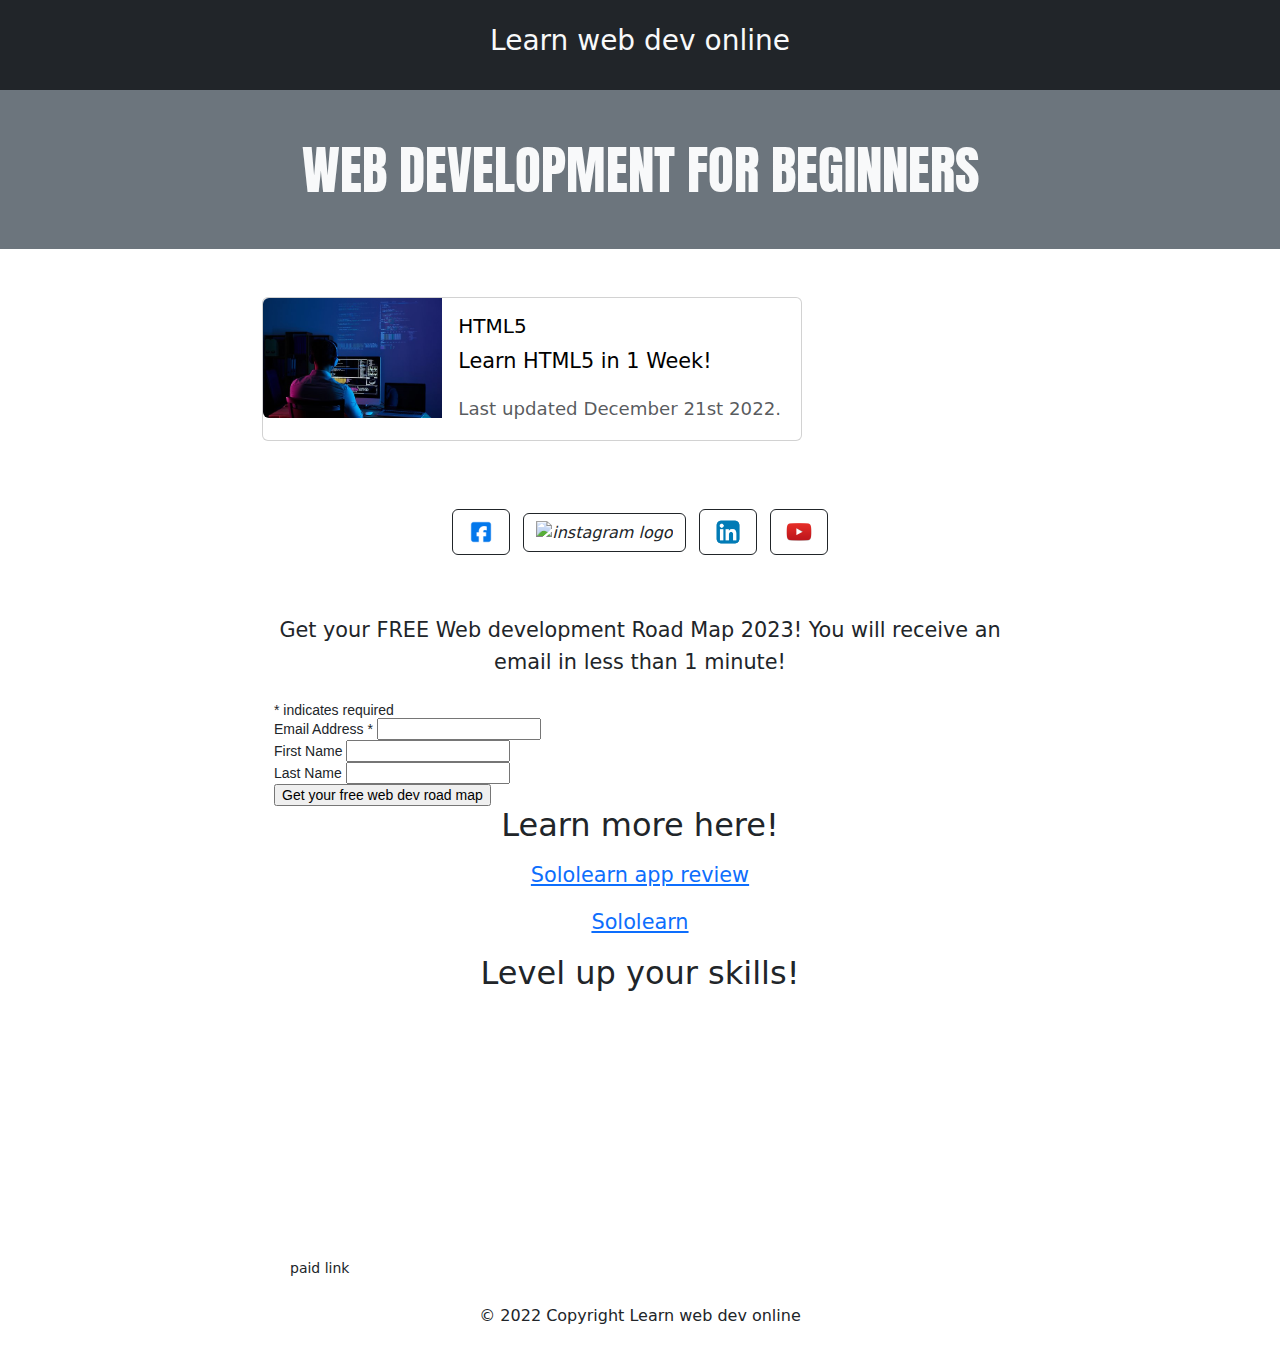
==== index.html @ ad03db65 "adding media query to index.html" ====
<!doctype html>
<html lang="en">
  <head>
    <meta charset="utf-8">
    <meta name="viewport" content="width=device-width, initial-scale=1">
      <link href="//cdn-images.mailchimp.com/embedcode/classic-071822.css" rel="stylesheet" type="text/css">
      <link rel="stylesheet" type="text/css" href=" https://cdn.jsdelivr.net/npm/bootstrap@5.2.3/dist/css/bootstrap.min.css">
    <title>Learn web dev online</title>
    <style type="text/css">
  #mc_embed_signup{background:#fff; clear:left; font:14px Helvetica,Arial,sans-serif; }
    </style>
    <style> @import url('https://fonts.googleapis.com/css2?family=Anton&family=Oswald:wght@300&display=swap'); </style>
      <link rel="stylesheet" type="text/css" href="style.css">
      <!-- Google tag (gtag.js) -->
     <script async src="https://www.googletagmanager.com/gtag/js?id=G-XL5ZMY48YM"></script>
    <script>
      window.dataLayer = window.dataLayer || [];
      function gtag(){dataLayer.push(arguments);}
      gtag('js', new Date());

      gtag('config', 'G-XL5ZMY48YM');
    </script>
  </head>
  <body>
    <!-----------NAVBAR-------------->

<nav class=" navbar-expand-lg sticky-top bg-dark navbar-dark">
  <div class="container p-4 ">
    <h3 class="text-light text-center">Learn web dev online</h3> 
  </div>
</nav>


 <!------------- END OF NAVBAR-------------->

<div>
  <h1 class="text-center bg-secondary text-light p-5">WEB DEVELOPMENT FOR BEGINNERS</h1>
</div>
 <div class="container custom-margin">
<div class="card my-5" style="max-width: 540px;">
  <div class="row g-0">
    <div class="col-md-4">
      <a href="blog.html" target="_blank"><img src="assets/developer.jpg" class="img-fluid rounded-start" alt="Web developer in front of computer working on code"></a>
    </div>
    <div class="col-md-8">
      <a class="no-underline" href="blog.html" target="_blank">
      <div class="card-body">
        <h5 class="card-title">HTML5</h5>
        <p class="card-text">Learn HTML5 in 1 Week!</p>
        <p class="card-text"><small class="text-muted">Last updated December 21st 2022.</small></p>
      </div>
      </a>
    </div>
  </div>
</div>

 <!--------------CARDS----------------->
 <!--
      <div class="row">
        <div class="col-md-6 col-lg-4">
          <div class="card text-bg-dark  my-3">
            <img src="assets/developer.jpg" class="card-img" alt="...">
          <div class="card-img-overlay">
            <h5 class="card-title">Learn HTML in 1 week</h5>
            <p class="card-text">Free and easy way to learn HTML5 for free in just 1 week. Start Now!</p>
            <p class="card-text"><small>Last updated 3 mins ago</small></p>
          </div>
        </div>
      </div>

      <div class="col-md-6 col-lg-4">
        <div class="card text-bg-dark my-3">
          <img src="assets/developer.jpg" class="card-img" alt="...">
          <div class="card-img-overlay">
            <h5 class="card-title">Card title</h5>
            <p class="card-text">This is a wider card with supporting text below as a natural lead-in to additional content. This content is a little bit longer.</p>
            <p class="card-text"><small>Last updated 3 mins ago</small></p>
          </div>
        </div>
      </div>

      <div class="col-md-6 col-lg-4">
        <div class="card text-bg-dark my-3">
          <img src="assets/developer.jpg" class="card-img" alt="...">
          <div class="card-img-overlay">
            <h5 class="card-title">Card title</h5>
            <p class="card-text">This is a wider card with supporting text below as a natural lead-in to additional content. This content is a little bit longer.</p>
            <p class="card-text"><small>Last updated 3 mins ago</small></p>
          </div>
        </div>
       </div>
     -->
<!----------------END OF CARDS -------------------->

  <!-- section Social media-->
<section class="bg-white text-center">
  <!-- Grid container -->
  <div class="container p-3">
    <!-- Section: Social media -->
    <section class="mb-3">
      <!-- Facebook -->
      <a href="https://www.facebook.com/profile.php?id=100085531625285&mibextid=LQQJ4d" target="_blank" class="btn btn-outline-dark btn-floating m-1" role="button"
        ><i class="fab fa-facebook-f"><img src="assets/facebook_logo.jpg" alt="facebook logo" width="32rem" height="32rem"></i
      ></a>

      <!-- Instagram -->
      <a href="https://www.instagram.com/learning.web.dev/" target="_blank" class="btn btn-outline-dark btn-floating m-1" role="button"
        ><i class="fab fa-instagram"><img src="assets/instagram_logo.png" alt="instagram logo" width="32rem" height="32rem"></i
      ></a>

      <!-- Linkedin -->
      <a href="https://www.linkedin.com/in/christian-torres-267a43257/" target="_blank" class="btn btn-outline-dark btn-floating m-1" role="button"
          ><i class="fab fa-linkedin-in"><img src="assets/linkedin_logo.webp" alt="linked in logo" width="32rem" height="32rem"></i
      ></a>

      <!-- Youtube -->

        <a href="https://www.youtube.com/channel/UCy0U_Bu_TsQqyEOqvRpiiyA" target="_blank" class="btn        btn-outline-dark btn-floating m-1" role="button"
           ><i class="fab fa-youtube"><img src="assets/youtube_logo.png" alt="youtube logo" width="32rem" height="32rem"></i>
        </a>
      </div>
    </section>
    <!--End of Section: Social media -->

    <!-- Section: Text -->
    <div class="my-4">     
      <p class="container text-center">
        Get your FREE Web development Road Map 2023! You will receive an email in less than 1 minute! 
      </p>
    </div>
 
    <!--End of Section: Text -->

    <!-- Mailchimp Signup Form -->

<div class="container" id="mc_embed_signup">
  <form action="https://gmail.us21.list-manage.com/subscribe/post?u=650a869ecd87071f7547384be&amp;id=f8614ff7a5&amp;f_id=00c7c0e1f0" method="post" id="mc-embedded-subscribe-form" name="mc-embedded-subscribe-form" class="validate" target="_blank" novalidate>
      <div id="mc_embed_signup_scroll">
          <div class="indicates-required"><span class="asterisk">*</span> indicates required</div>
        <div class="mc-field-group">
          <label for="mce-EMAIL">Email Address  <span class="asterisk">*</span>
          </label>
          <input type="email" value="" name="EMAIL" class="required email" id="mce-EMAIL" required>
          <span id="mce-EMAIL-HELPERTEXT" class="helper_text"></span>
          </div>
        <div class="mc-field-group">
          <label for="mce-FNAME">First Name </label>
          <input type="text" value="" name="FNAME" class="" id="mce-FNAME">
          <span id="mce-FNAME-HELPERTEXT" class="helper_text"></span>
          </div>
        <div class="mc-field-group">
          <label for="mce-LNAME">Last Name </label>
          <input type="text" value="" name="LNAME" class="" id="mce-LNAME">
          <span id="mce-LNAME-HELPERTEXT" class="helper_text"></span>
        </div>
        <div id="mce-responses" class="clear foot">
          <div class="response" id="mce-error-response" style="display:none"></div>
          <div class="response" id="mce-success-response" style="display:none"></div>
        </div>  
          <div class="clear foot">
          <input type="submit" value="Get your free web dev road map" name="subscribe" id="mc-embedded-subscribe" class="button">
          </div>
        </div>
      </div>
  </form>

<!--End mc_embed_signup-->

    <!-- Section: Links -->
    <section class="text-center ">
       <h2 class="mb-3">Learn more here!</h2>
       <ul class="list-unstyled mb-0">
          <li class="mb-3 font-links">
            <a href="https://www.youtube.com/watch?v=kbNONbKv_00&t=1s" target="_blank">Sololearn app review</a>
         </li>
          <li class="mb-3 font-links">
            <a  href="https://www.sololearn.com/" target="_blank">Sololearn</a>
         </li>
      </ul>
   </section>  
<h2 class="mb-3 text-center">Level up your skills!</h2>
<div class="container">
  <div class="row">
    <div class="col text-center ">
       <iframe sandbox="allow-popups allow-scripts allow-modals allow-forms allow-same-origin" style="width:120px;height:240px;" marginwidth="0" marginheight="0" scrolling="no" frameborder="0" src="//ws-na.amazon-adsystem.com/widgets/q?ServiceVersion=20070822&OneJS=1&Operation=GetAdHtml&MarketPlace=US&source=ss&ref=as_ss_li_til&ad_type=product_link&tracking_id=learnwebdevon-20&language=en_US&marketplace=amazon&region=US&placement=1951791479&asins=1951791479&linkId=d8fd0cff7ad6b0bbc519af64799bdc1e&show_border=true&link_opens_in_new_window=true"></iframe>
    </div>
    <div class="col text-center">
        <iframe sandbox="allow-popups allow-scripts allow-modals allow-forms allow-same-origin" style="width:120px;height:240px;" marginwidth="0" marginheight="0" scrolling="no" frameborder="0" src="//ws-na.amazon-adsystem.com/widgets/q?ServiceVersion=20070822&OneJS=1&Operation=GetAdHtml&MarketPlace=US&source=ss&ref=as_ss_li_til&ad_type=product_link&tracking_id=learnwebdevon-20&language=en_US&marketplace=amazon&region=US&placement=B09ZXSQ4TQ&asins=B09ZXSQ4TQ&linkId=e06c8c730b6b7d968409aabba7840afa&show_border=true&link_opens_in_new_window=true"></iframe>
    </div>
    <div class="col text-center">
     <iframe sandbox="allow-popups allow-scripts allow-modals allow-forms allow-same-origin" style="width:120px;height:240px;" marginwidth="0" marginheight="0" scrolling="no" frameborder="0" src="//ws-na.amazon-adsystem.com/widgets/q?ServiceVersion=20070822&OneJS=1&Operation=GetAdHtml&MarketPlace=US&source=ss&ref=as_ss_li_til&ad_type=product_link&tracking_id=learnwebdevon-20&language=en_US&marketplace=amazon&region=US&placement=B097NCT8YJ&asins=B097NCT8YJ&linkId=44043817ebfbaab04155d9c71ae99cf7&show_border=true&link_opens_in_new_window=true"></iframe>
    </div>
        <div class="col text-center">
     <iframe sandbox="allow-popups allow-scripts allow-modals allow-forms allow-same-origin" style="width:120px;height:240px;" marginwidth="0" marginheight="0" scrolling="no" frameborder="0" src="//ws-na.amazon-adsystem.com/widgets/q?ServiceVersion=20070822&OneJS=1&Operation=GetAdHtml&MarketPlace=US&source=ss&ref=as_ss_li_til&ad_type=product_link&tracking_id=learnwebdevon-20&language=en_US&marketplace=amazon&region=US&placement=B08D16WM2G&asins=B08D16WM2G&linkId=4be2ab5795b8a8cff7e4d6f5a8624ab4&show_border=true&link_opens_in_new_window=true"></iframe>
    </div>
  </div>
</div>
<div class="container">
  <small class="m-3">paid link</small>
</div>
</div>
<!-- Footer -->

<footer class="container-fluid">
  <!-- Copyright -->
  <div class=" text-center p-4">
    © 2022 Copyright Learn web dev online
  </div>
</footer>
  <!-- End of Copyright -->
<!-- End of footer-->

  <script src="https://cdn.jsdelivr.net/npm/@popperjs/core@2.11.6/dist/umd/popper.min.js" integrity="sha384-oBqDVmMz9ATKxIep9tiCxS/Z9fNfEXiDAYTujMAeBAsjFuCZSmKbSSUnQlmh/jp3" crossorigin="anonymous"></script>
  <script src="https://cdn.jsdelivr.net/npm/bootstrap@5.2.2/dist/js/bootstrap.min.js" integrity="sha384-IDwe1+LCz02ROU9k972gdyvl+AESN10+x7tBKgc9I5HFtuNz0wWnPclzo6p9vxnk" crossorigin="anonymous"></script>

  <script type='text/javascript' src='//s3.amazonaws.com/downloads.mailchimp.com/js/mc-validate.js'></script><script type='text/javascript'>(function($) {window.fnames = new Array(); window.ftypes = new Array();fnames[0]='EMAIL';ftypes[0]='email';fnames[1]='FNAME';ftypes[1]='text';fnames[2]='LNAME';ftypes[2]='text';fnames[3]='ADDRESS';ftypes[3]='address';fnames[4]='PHONE';ftypes[4]='phone';fnames[5]='BIRTHDAY';ftypes[5]='birthday';}(jQuery));var $mcj = jQuery.noConflict(true);</script>

    <script src="https://code.jquery.com/jquery-3.2.1.slim.min.js" integrity="sha384-KJ3o2DKtIkvYIK3UENzmM7KCkRr/rE9/Qpg6aAZGJwFDMVNA/GpGFF93hXpG5KkN" crossorigin="anonymous"></script>

   
  </body>
</html>
---- style.css ----
.no-underline{
	text-decoration: none;
	color: black;
}

h1{
	font-family: 'anton', sans-serif;
	font-size: 3.3rem;

}

p{
	font-size: 1.3rem;
}

.font-links {
	font-size: 1.3rem;
}


/*MEDIA QUERYS*/

/*MEDIA QUERYS*/

@media (min-width: 996px) {

.custom-margin {
	padding-left: 12rem;
	padding-right: 12rem;
	}
}
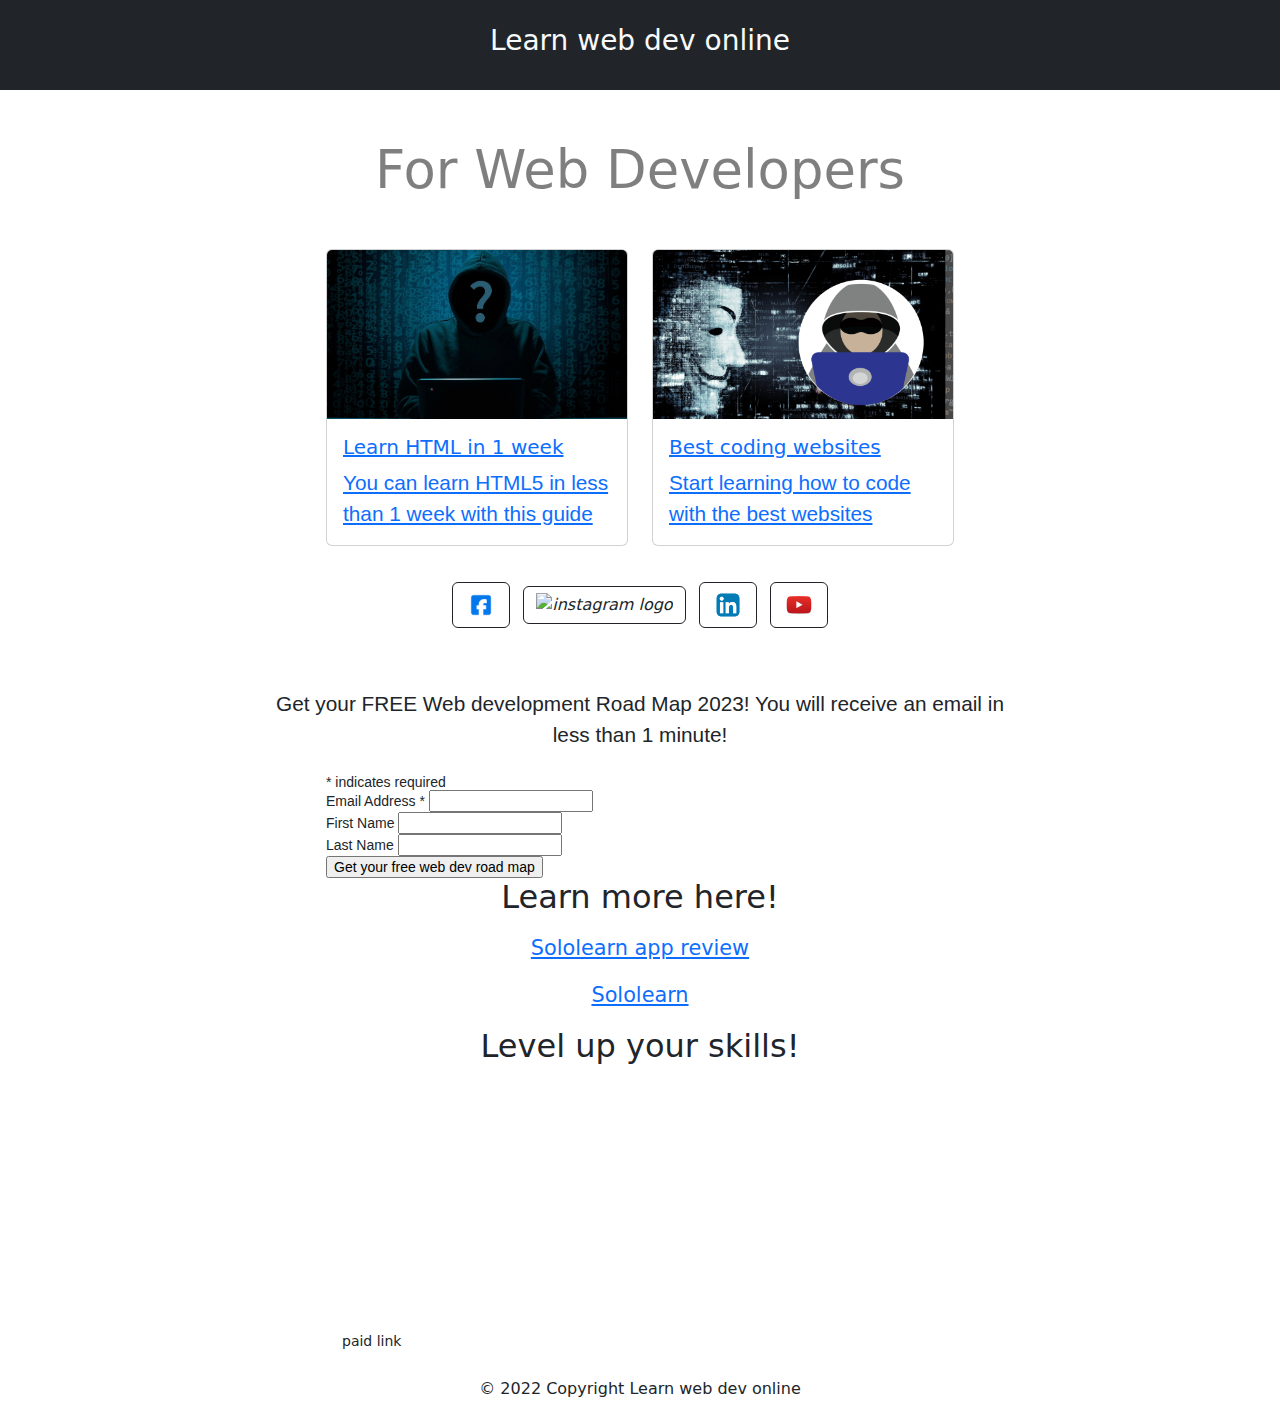
==== commit 55699628: "adding best websites blog" ====
--- a/index.html
+++ b/index.html
@@ -32,72 +32,45 @@
 
 
  <!------------- END OF NAVBAR-------------->
+ 
+<div class="container custom-margin">
+    <h1 class=" text-center my-5 text-black-50">For Web Developers</h1>
+      <div class="row">
+        <div class="col">
+          <div class="card mb-3">
+            <a href="blog.html"> 
+              <img src="assets/hacker.png" class="card-img-top hover" alt="animated image of hacker">
+              <div class="card-body">
+                <h5 class="card-title">Learn HTML in 1 week</h5>
+                <p class="card-text">You can learn HTML5 in less than 1 week with this guide
+                </p>
+              </div>
+            </a>
+        </div>
+      </div>
 
-<div>
-  <h1 class="text-center bg-secondary text-light p-5">WEB DEVELOPMENT FOR BEGINNERS</h1>
-</div>
- <div class="container custom-margin">
-<div class="card my-5" style="max-width: 540px;">
-  <div class="row g-0">
-    <div class="col-md-4">
-      <a href="blog.html" target="_blank"><img src="assets/developer.jpg" class="img-fluid rounded-start" alt="Web developer in front of computer working on code"></a>
-    </div>
-    <div class="col-md-8">
-      <a class="no-underline" href="blog.html" target="_blank">
-      <div class="card-body">
-        <h5 class="card-title">HTML5</h5>
-        <p class="card-text">Learn HTML5 in 1 Week!</p>
-        <p class="card-text"><small class="text-muted">Last updated December 21st 2022.</small></p>
-      </div>
-      </a>
+    <div class="col">
+      <div class="card mb-3">
+        <a href="best-coding-websites.html">
+          <img src="assets/hecking.png" class="card-img-top hover" alt="man with guitar image">
+          <div class="card-body ">
+          <h5 class="card-title">Best coding websites</h5>
+          <p class="card-text">Start learning how to code with the best websites
+          </p>
+          </div>
+        </a>
+     </div>
     </div>
   </div>
 </div>
 
- <!--------------CARDS----------------->
- <!--
-      <div class="row">
-        <div class="col-md-6 col-lg-4">
-          <div class="card text-bg-dark  my-3">
-            <img src="assets/developer.jpg" class="card-img" alt="...">
-          <div class="card-img-overlay">
-            <h5 class="card-title">Learn HTML in 1 week</h5>
-            <p class="card-text">Free and easy way to learn HTML5 for free in just 1 week. Start Now!</p>
-            <p class="card-text"><small>Last updated 3 mins ago</small></p>
-          </div>
-        </div>
-      </div>
-
-      <div class="col-md-6 col-lg-4">
-        <div class="card text-bg-dark my-3">
-          <img src="assets/developer.jpg" class="card-img" alt="...">
-          <div class="card-img-overlay">
-            <h5 class="card-title">Card title</h5>
-            <p class="card-text">This is a wider card with supporting text below as a natural lead-in to additional content. This content is a little bit longer.</p>
-            <p class="card-text"><small>Last updated 3 mins ago</small></p>
-          </div>
-        </div>
-      </div>
-
-      <div class="col-md-6 col-lg-4">
-        <div class="card text-bg-dark my-3">
-          <img src="assets/developer.jpg" class="card-img" alt="...">
-          <div class="card-img-overlay">
-            <h5 class="card-title">Card title</h5>
-            <p class="card-text">This is a wider card with supporting text below as a natural lead-in to additional content. This content is a little bit longer.</p>
-            <p class="card-text"><small>Last updated 3 mins ago</small></p>
-          </div>
-        </div>
-       </div>
-     -->
-<!----------------END OF CARDS -------------------->
 
   <!-- section Social media-->
 <section class="bg-white text-center">
   <!-- Grid container -->
   <div class="container p-3">
     <!-- Section: Social media -->
-    <section class="mb-3">
+    <section class="mb-3 custom-margin">
       <!-- Facebook -->
       <a href="https://www.facebook.com/profile.php?id=100085531625285&mibextid=LQQJ4d" target="_blank" class="btn btn-outline-dark btn-floating m-1" role="button"
         ><i class="fab fa-facebook-f"><img src="assets/facebook_logo.jpg" alt="facebook logo" width="32rem" height="32rem"></i
@@ -123,17 +96,18 @@
     <!--End of Section: Social media -->
 
     <!-- Section: Text -->
-    <div class="my-4">     
+    <div class="my-4 custom-margin">     
       <p class="container text-center">
         Get your FREE Web development Road Map 2023! You will receive an email in less than 1 minute! 
       </p>
     </div>
+
  
     <!--End of Section: Text -->
 
     <!-- Mailchimp Signup Form -->
 
-<div class="container" id="mc_embed_signup">
+<div class="container custom-margin" id="mc_embed_signup">
   <form action="https://gmail.us21.list-manage.com/subscribe/post?u=650a869ecd87071f7547384be&amp;id=f8614ff7a5&amp;f_id=00c7c0e1f0" method="post" id="mc-embedded-subscribe-form" name="mc-embedded-subscribe-form" class="validate" target="_blank" novalidate>
       <div id="mc_embed_signup_scroll">
           <div class="indicates-required"><span class="asterisk">*</span> indicates required</div>
@@ -164,10 +138,11 @@
       </div>
   </form>
 
+
 <!--End mc_embed_signup-->
 
     <!-- Section: Links -->
-    <section class="text-center ">
+    <section class="text-center custom-margin">
        <h2 class="mb-3">Learn more here!</h2>
        <ul class="list-unstyled mb-0">
           <li class="mb-3 font-links">
@@ -179,7 +154,7 @@
       </ul>
    </section>  
 <h2 class="mb-3 text-center">Level up your skills!</h2>
-<div class="container">
+<div class="container custom-margin">
   <div class="row">
     <div class="col text-center ">
        <iframe sandbox="allow-popups allow-scripts allow-modals allow-forms allow-same-origin" style="width:120px;height:240px;" marginwidth="0" marginheight="0" scrolling="no" frameborder="0" src="//ws-na.amazon-adsystem.com/widgets/q?ServiceVersion=20070822&OneJS=1&Operation=GetAdHtml&MarketPlace=US&source=ss&ref=as_ss_li_til&ad_type=product_link&tracking_id=learnwebdevon-20&language=en_US&marketplace=amazon&region=US&placement=1951791479&asins=1951791479&linkId=d8fd0cff7ad6b0bbc519af64799bdc1e&show_border=true&link_opens_in_new_window=true"></iframe>
@@ -195,10 +170,12 @@
     </div>
   </div>
 </div>
-<div class="container">
+<div class="container custom-margin">
   <small class="m-3">paid link</small>
 </div>
-</div>
+
+
+
 <!-- Footer -->
 
 <footer class="container-fluid">
--- a/style.css
+++ b/style.css
@@ -6,13 +6,15 @@
 }
 
 h1{
-	font-family: 'anton', sans-serif;
 	font-size: 3.3rem;
+
+
 
 }
 
 p{
 	font-size: 1.3rem;
+	font-family: sans-serif;
 }
 
 .font-links {
@@ -24,10 +26,10 @@
 
 /*MEDIA QUERYS*/
 
-@media (min-width: 996px) {
+@media (min-width: 991px) {
 
 .custom-margin {
-	padding-left: 12rem;
-	padding-right: 12rem;
+	padding-left: 16rem;
+	padding-right: 16rem;
 	}
 }
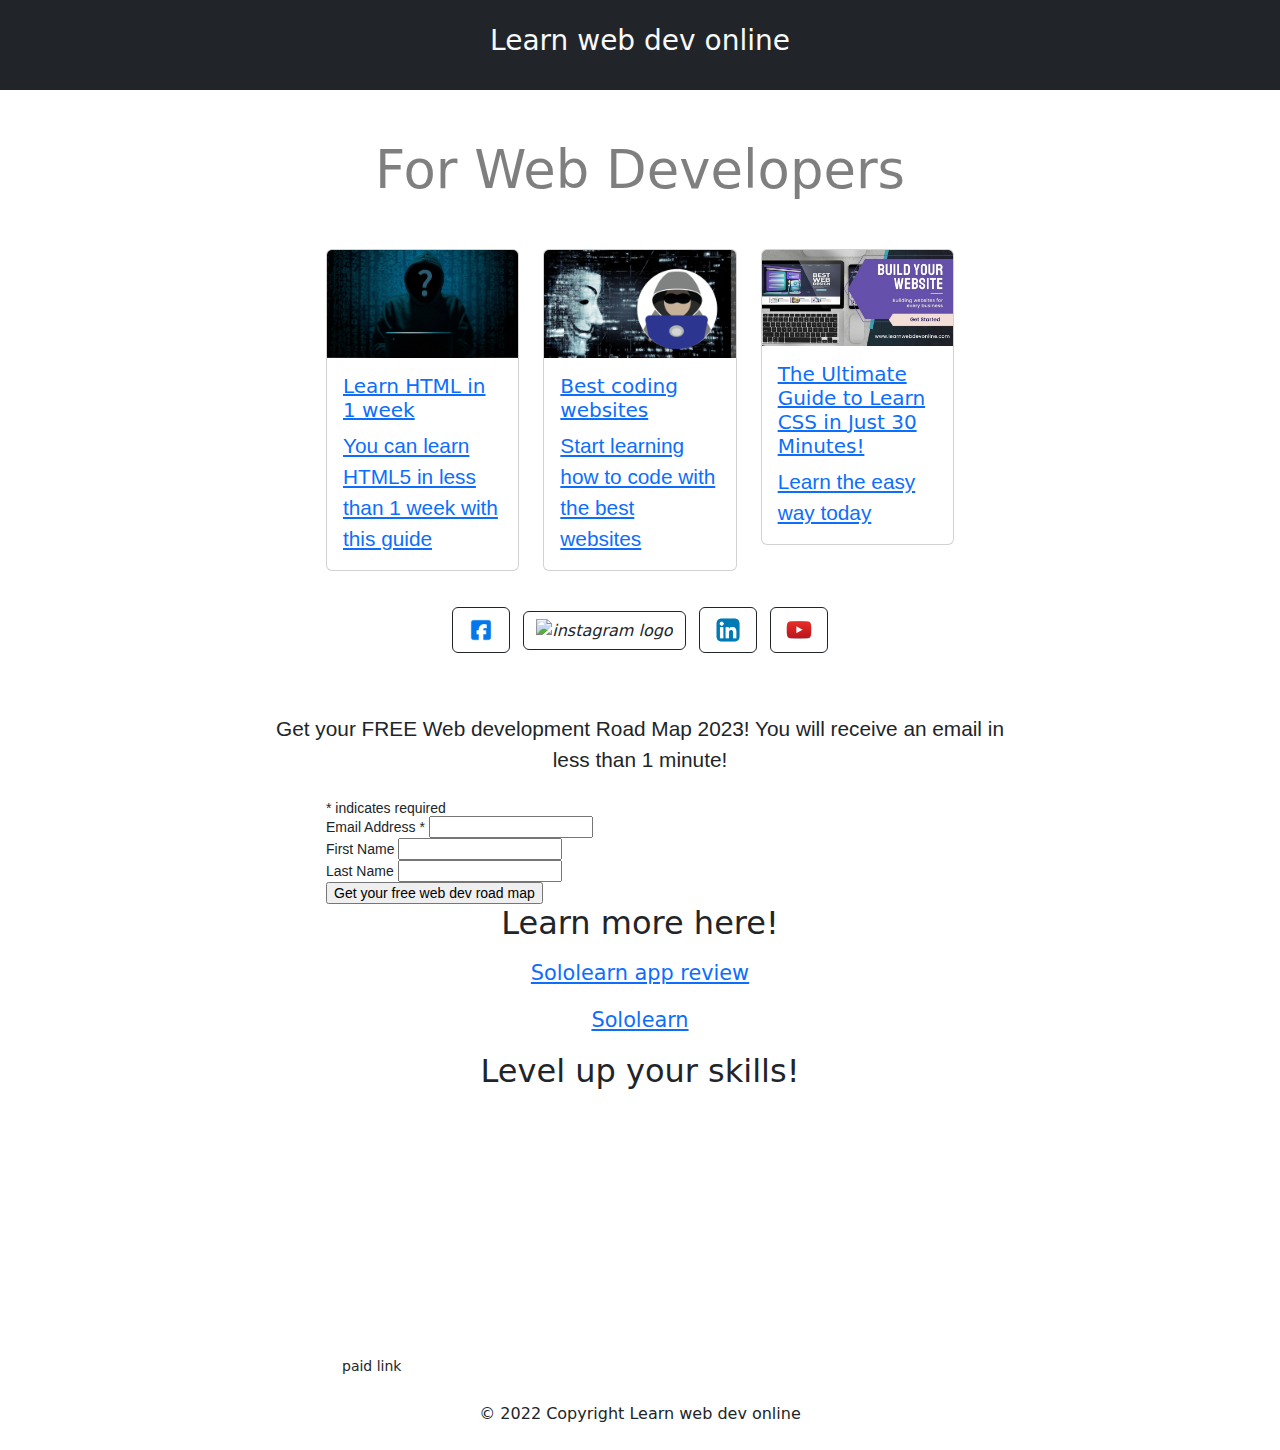
==== commit d06cfe4a: "adding more img to CSS blog adding the CSS blog to the Home page" ====
--- a/index.html
+++ b/index.html
@@ -61,6 +61,19 @@
         </a>
      </div>
     </div>
+
+    <div class="col">
+      <div class="card mb-3">
+        <a href="best-coding-websites.html">
+          <img src="CSS-blog/css-blog-assets/web.jpg" class="card-img-top hover">
+          <div class="card-body ">
+          <h5 class="card-title">The Ultimate Guide to Learn CSS in Just 30 Minutes!</h5>
+          <p class="card-text">Learn the easy way today
+          </p>
+          </div>
+        </a>
+     </div>
+    </div>
   </div>
 </div>
 
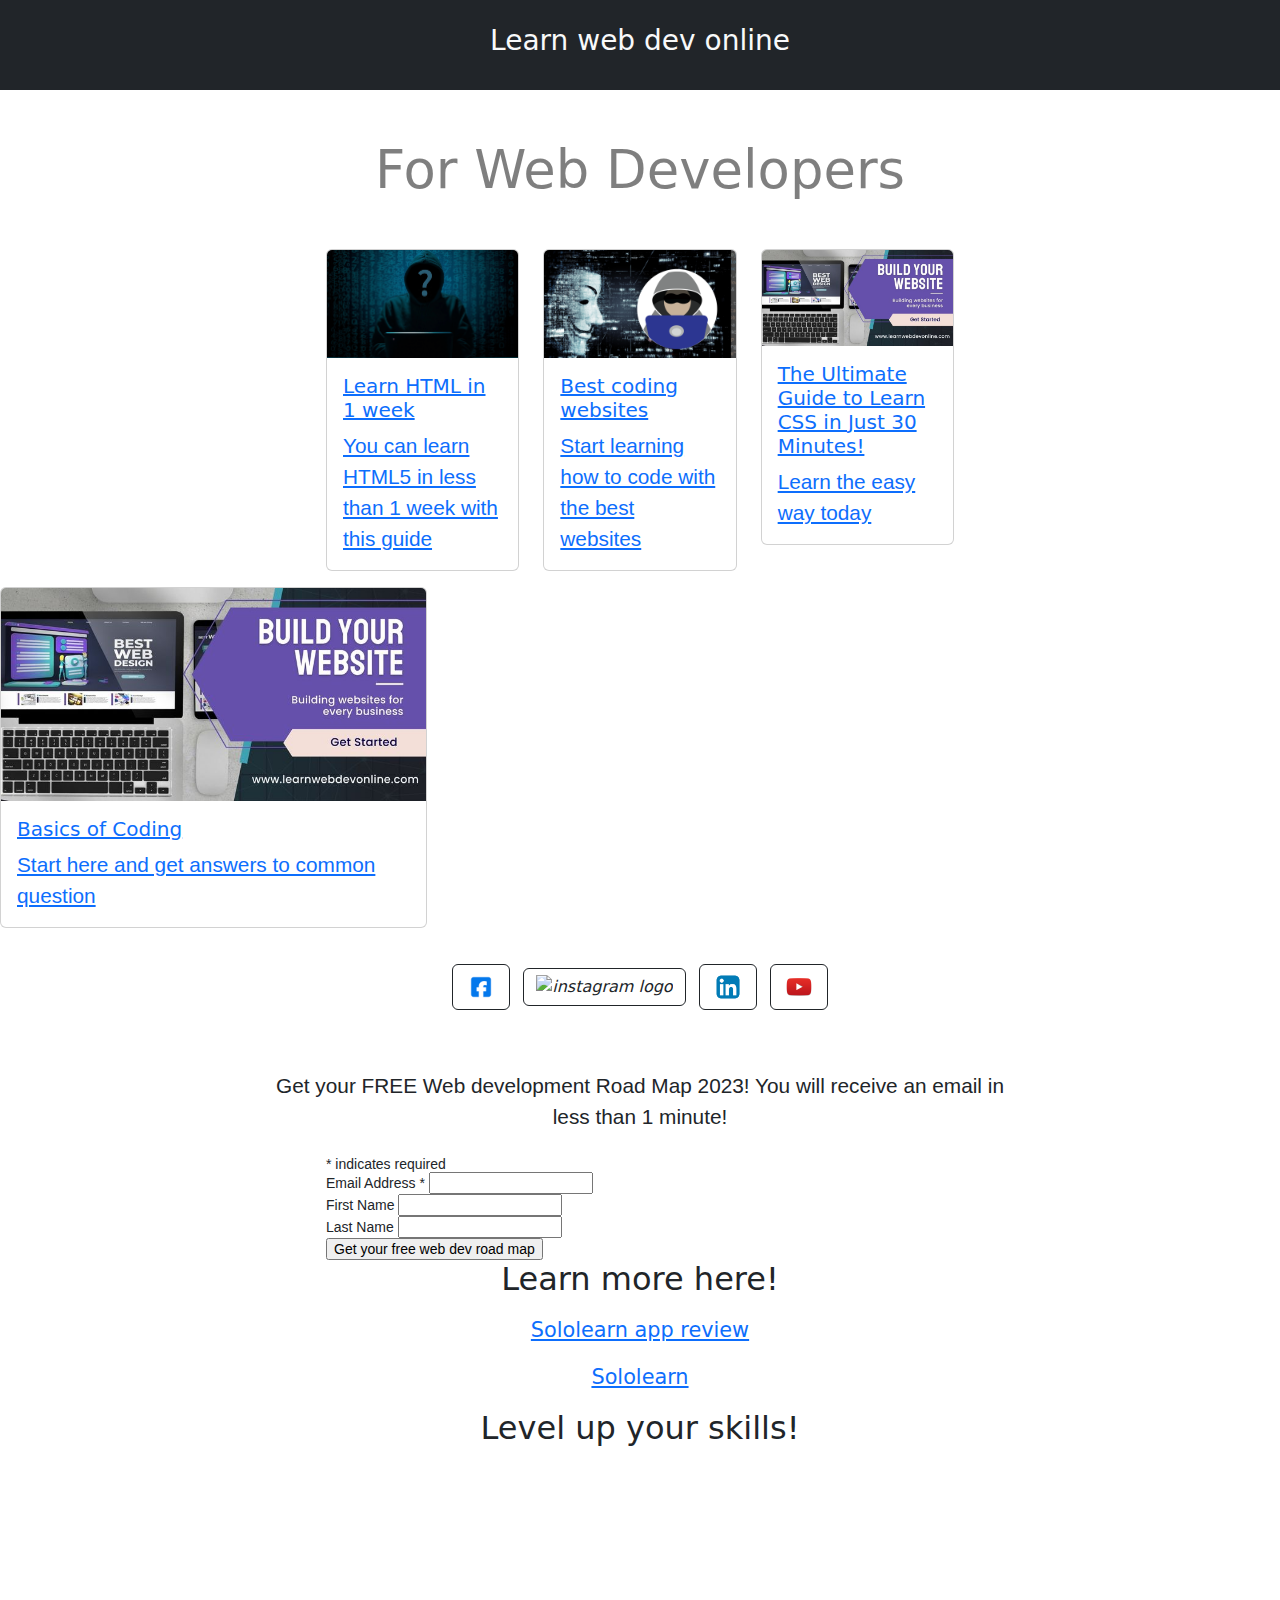
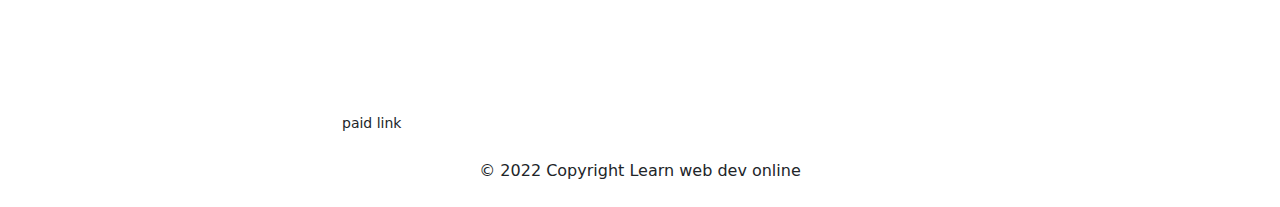
==== commit ee7cfe1b: "adding new blog almost finished" ====
--- a/index.html
+++ b/index.html
@@ -1,6 +1,13 @@
 <!doctype html>
 <html lang="en">
   <head>
+    <!-- Google Tag Manager -->
+<script>(function(w,d,s,l,i){w[l]=w[l]||[];w[l].push({'gtm.start':
+new Date().getTime(),event:'gtm.js'});var f=d.getElementsByTagName(s)[0],
+j=d.createElement(s),dl=l!='dataLayer'?'&l='+l:'';j.async=true;j.src=
+'https://www.googletagmanager.com/gtm.js?id='+i+dl;f.parentNode.insertBefore(j,f);
+})(window,document,'script','dataLayer','GTM-T8XJWRK');</script>
+<!-- End Google Tag Manager -->
     <meta charset="utf-8">
     <meta name="viewport" content="width=device-width, initial-scale=1">
       <link href="//cdn-images.mailchimp.com/embedcode/classic-071822.css" rel="stylesheet" type="text/css">
@@ -22,6 +29,10 @@
     </script>
   </head>
   <body>
+    <!-- Google Tag Manager (noscript) -->
+<noscript><iframe src="https://www.googletagmanager.com/ns.html?id=GTM-T8XJWRK"
+height="0" width="0" style="display:none;visibility:hidden"></iframe></noscript>
+<!-- End Google Tag Manager (noscript) -->
     <!-----------NAVBAR-------------->
 
 <nav class=" navbar-expand-lg sticky-top bg-dark navbar-dark">
@@ -36,7 +47,7 @@
 <div class="container custom-margin">
     <h1 class=" text-center my-5 text-black-50">For Web Developers</h1>
       <div class="row">
-        <div class="col">
+        <div class="col-md-6 col-lg-4">
           <div class="card mb-3">
             <a href="blog.html"> 
               <img src="assets/hacker.png" class="card-img-top hover" alt="animated image of hacker">
@@ -49,7 +60,7 @@
         </div>
       </div>
 
-    <div class="col">
+    <div class="col-md-6 col-lg-4">
       <div class="card mb-3">
         <a href="best-coding-websites.html">
           <img src="assets/hecking.png" class="card-img-top hover" alt="man with guitar image">
@@ -62,13 +73,28 @@
      </div>
     </div>
 
-    <div class="col">
+    <div class="col-md-6 col-lg-4">
       <div class="card mb-3">
-        <a href="best-coding-websites.html">
+        <a href="CSS-blog/cssblog.html">
           <img src="CSS-blog/css-blog-assets/web.jpg" class="card-img-top hover">
           <div class="card-body ">
           <h5 class="card-title">The Ultimate Guide to Learn CSS in Just 30 Minutes!</h5>
           <p class="card-text">Learn the easy way today
+          </p>
+          </div>
+        </a>
+     </div>
+    </div>
+  </div>
+</div>
+
+    <div class="col-md-6 col-lg-4">
+      <div class="card mb-3">
+        <a href="CSS-blog/cssblog.html">
+          <img src="CSS-blog/css-blog-assets/web.jpg" class="card-img-top hover">
+          <div class="card-body ">
+          <h5 class="card-title">Basics of Coding</h5>
+          <p class="card-text">Start here and get answers to common question 
           </p>
           </div>
         </a>
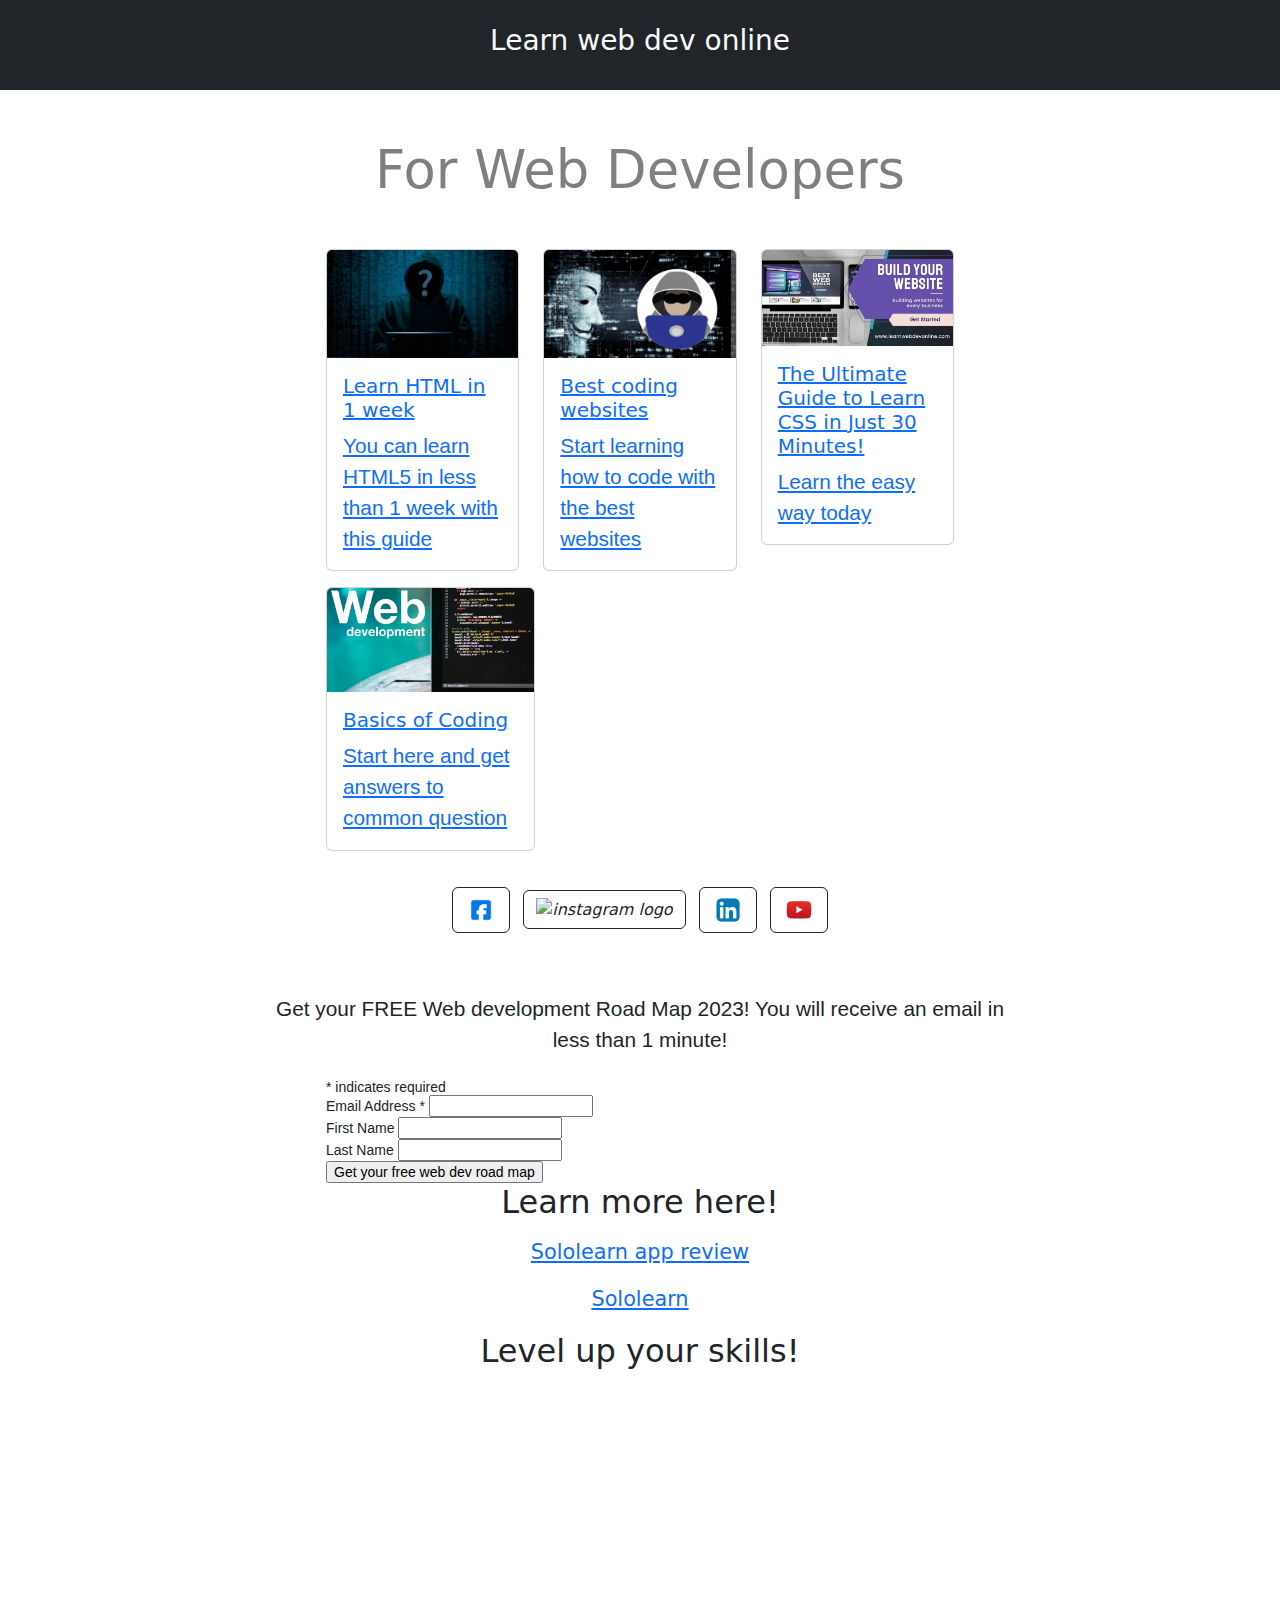
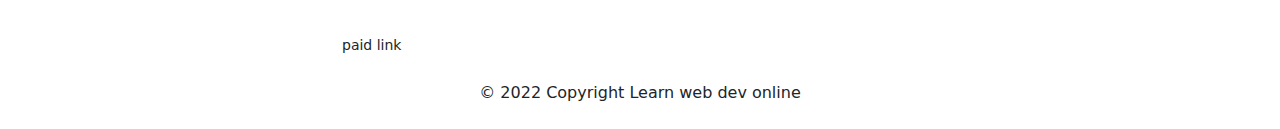
==== commit 043c5ac3: "adding new blog almost finished" ====
--- a/index.html
+++ b/index.html
@@ -49,7 +49,7 @@
       <div class="row">
         <div class="col-md-6 col-lg-4">
           <div class="card mb-3">
-            <a href="blog.html"> 
+            <a href="blog.html" target="_blank"> 
               <img src="assets/hacker.png" class="card-img-top hover" alt="animated image of hacker">
               <div class="card-body">
                 <h5 class="card-title">Learn HTML in 1 week</h5>
@@ -62,7 +62,7 @@
 
     <div class="col-md-6 col-lg-4">
       <div class="card mb-3">
-        <a href="best-coding-websites.html">
+        <a href="best-coding-websites.html" target="_blank">
           <img src="assets/hecking.png" class="card-img-top hover" alt="man with guitar image">
           <div class="card-body ">
           <h5 class="card-title">Best coding websites</h5>
@@ -75,7 +75,7 @@
 
     <div class="col-md-6 col-lg-4">
       <div class="card mb-3">
-        <a href="CSS-blog/cssblog.html">
+        <a href="CSS-blog/cssblog.html" target="_blank">
           <img src="CSS-blog/css-blog-assets/web.jpg" class="card-img-top hover">
           <div class="card-body ">
           <h5 class="card-title">The Ultimate Guide to Learn CSS in Just 30 Minutes!</h5>
@@ -86,22 +86,21 @@
      </div>
     </div>
   </div>
-</div>
 
     <div class="col-md-6 col-lg-4">
       <div class="card mb-3">
-        <a href="CSS-blog/cssblog.html">
-          <img src="CSS-blog/css-blog-assets/web.jpg" class="card-img-top hover">
+        <a href="beginner-coding/coding-basics.html" target="_blank">
+          <img src="beginner-coding/assets/coding5.jpg" class="card-img-top hover">
           <div class="card-body ">
           <h5 class="card-title">Basics of Coding</h5>
-          <p class="card-text">Start here and get answers to common question 
+          <p class="card-text">Start here and get answers to common   question 
           </p>
           </div>
         </a>
      </div>
     </div>
   </div>
-</div>
+
 
 
   <!-- section Social media-->
